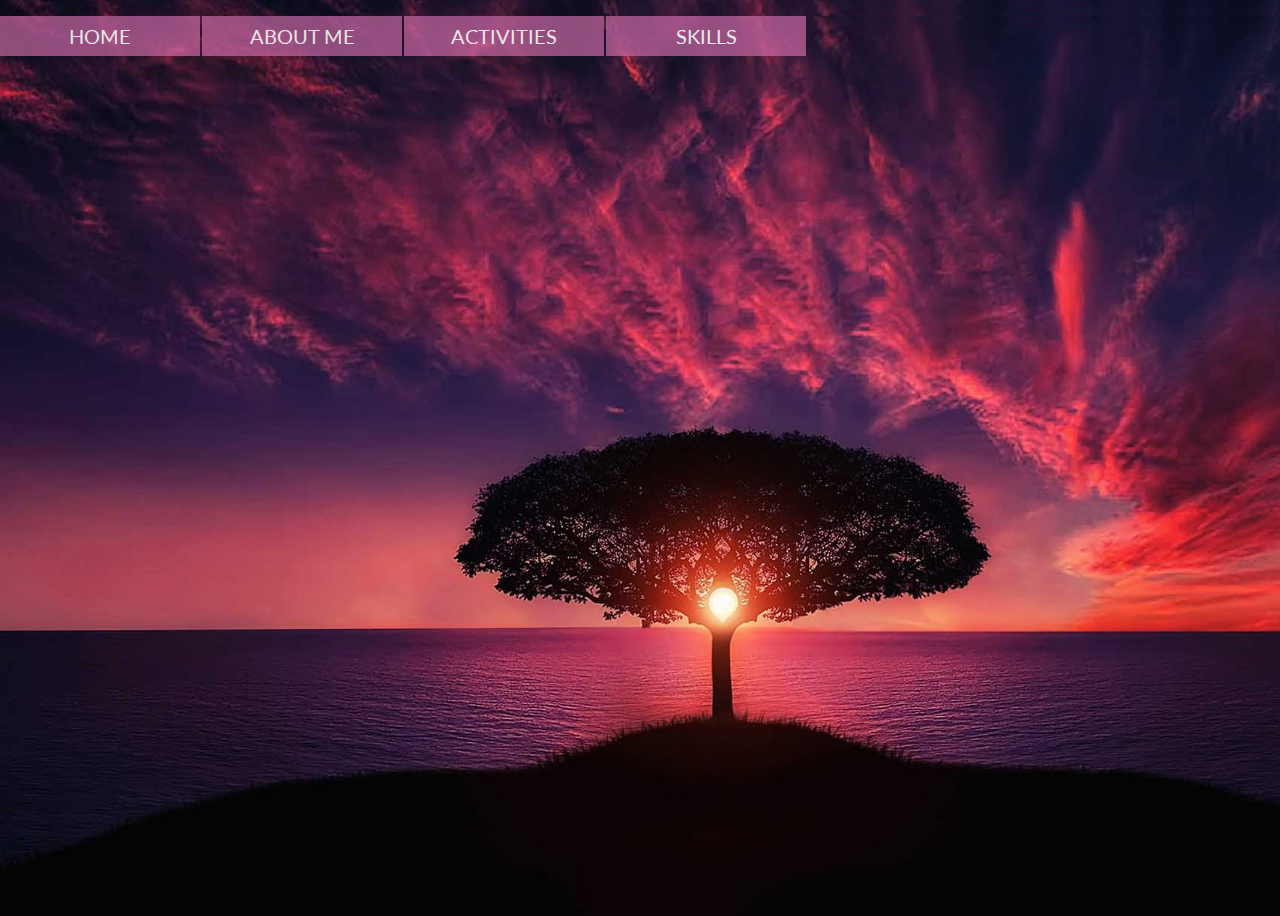
==== aboutme.html @ ff72442f "masih berusaha" ====
<!DOCTYPE html>
<html>
    <head>
        <meta charset="utf-8">
        <link href="style.css" rel="stylesheet" type="text/css">
        <title>adryansherman - one way ticket</title>
        <meta name="viewport" content="width=device-width, initial-scale=1.0">
    </head>
    <body>
        <!--bagian header-->
        <header>
            <div class="navigasi">
                <ul id="topnav">
                    <li><a href="index.html">Home</a></li>
                    <li><a href="aboutme.html">About Me</a></li>
                    <li><a href="#">Activities</a>
                        <ul>
                           <li><a href="#">Die Hard Chelsea</a></li>
                           <li><a href="#">Watch Enthusiast</a></li>
                        </ul>
                    </li>
                    <li><a href="#">Skills</a></li>
                </ul>
            </div>
        </header>
        <!--end of header-->

        <!--content-->
        <div class="container">

        </div>
        <!--end of content-->

        <!--footer-->
        <footer>
            <div>
                
            </div>
        </footer>
    </body>
</html>
---- style.css ----
@import url('https://fonts.googleapis.com/css?family=Lato:400,400i,700,700i&display=swap');

body, html {
    height: 100%;
    margin: 0;
    font-family: 'Lato', sans-serif;
    background-image: url(img/pohon.jpg);
    background-repeat: no-repeat;
    background-origin: center;
    background-size: cover;
    position: relative;
}



#adryan2 {
    border-radius: 50%;
    display: block;
    height: auto;

}



.navigasi {
    color : white;
    text-transform: uppercase;

}

#topnav {
    margin-left: 0px;
    padding-left: 0px;
    list-style: none;
}

#topnav li {
    float: left;
    position: relative;
    width: 200px;
    height: 40px;
    background-color: rgba(212, 110, 173, 0.733);
    opacity: 0.9;
    line-height: 40px;
    text-align: center;
    font-size: 20px;
    margin-right: 2px;
}

#topnav li a {
    text-decoration: none;
    color: white;
    display: block;
}
#topnav li a:hover {
    background-color: #625858;
    opacity: 1;

}

#topnav li ul li {
    display: none;
}

#topnav li:hover ul li {
    display: block;
}
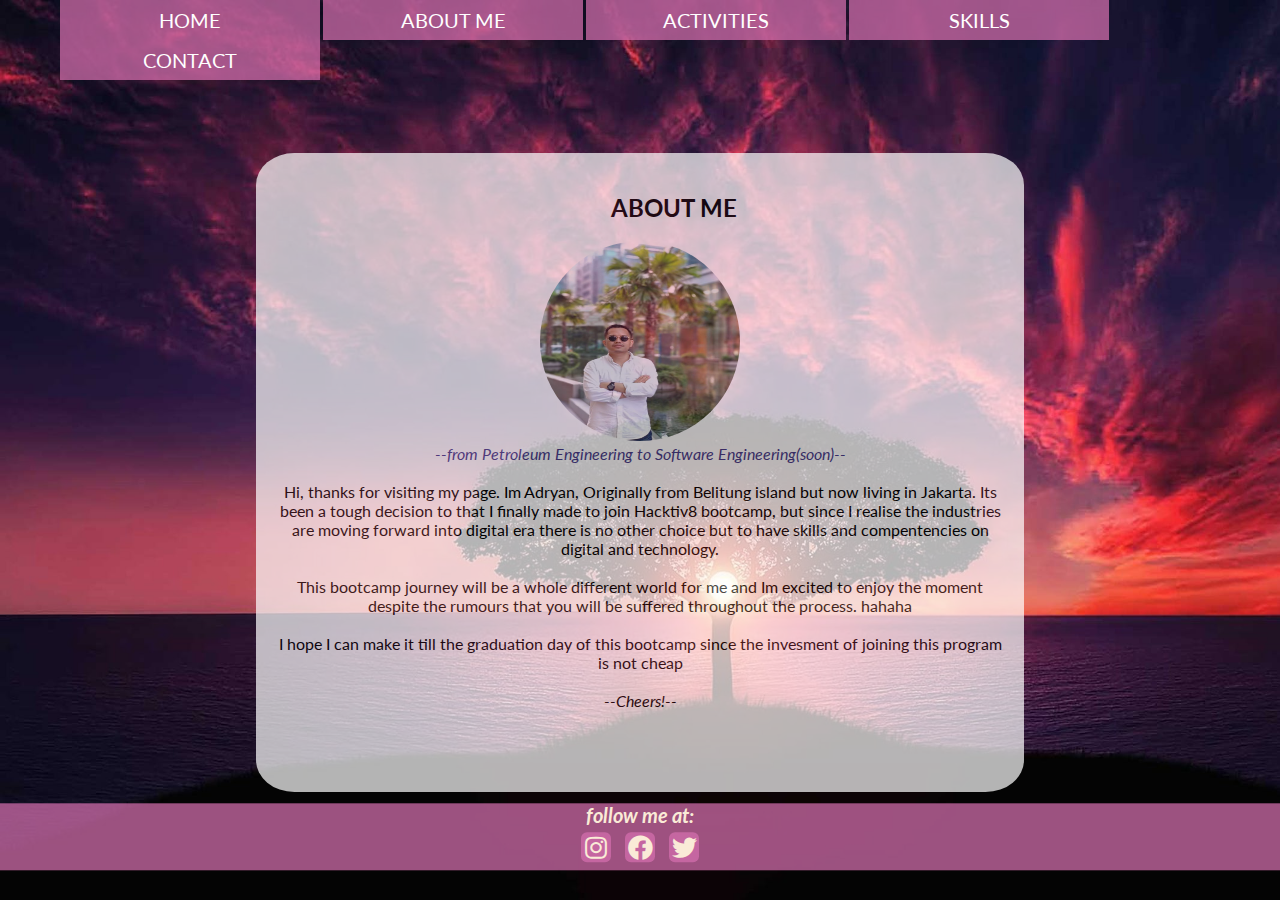
==== commit f542bf39: "final" ====
--- a/aboutme.html
+++ b/aboutme.html
@@ -3,6 +3,8 @@
     <head>
         <meta charset="utf-8">
         <link href="style.css" rel="stylesheet" type="text/css">
+        <link href="css/all.css" rel="stylesheet" type="text/css">
+        <link rel="icon" type="image" href="./img/adryan2.jpg">
         <title>adryansherman - one way ticket</title>
         <meta name="viewport" content="width=device-width, initial-scale=1.0">
     </head>
@@ -13,13 +15,14 @@
                 <ul id="topnav">
                     <li><a href="index.html">Home</a></li>
                     <li><a href="aboutme.html">About Me</a></li>
-                    <li><a href="#">Activities</a>
+                    <li><a href="activities.html">Activities</a>
                         <ul>
-                           <li><a href="#">Die Hard Chelsea</a></li>
-                           <li><a href="#">Watch Enthusiast</a></li>
+                           <li><a href="chelsea.html">Die Hard Chelsea</a></li>
+                           <li><a href="watch.html">Watch Enthusiast</a></li>
                         </ul>
                     </li>
-                    <li><a href="#">Skills</a></li>
+                    <li><a href="skill.html">Skills</a></li>
+                    <li><a href="contact.html">Contact</a></li>
                 </ul>
             </div>
         </header>
@@ -27,14 +30,39 @@
 
         <!--content-->
         <div class="container">
-
+            <h2>About Me</h2><br>
+            <img src="./img/adryan.jpg" alt="profile" id="profile"><br>
+            <p class="intro">--from Petroleum Engineering to Software Engineering(soon)--</p><br>
+            <div class="pedd">
+                <p> Hi, thanks for visiting my page. Im Adryan,
+                Originally from Belitung island but now living in Jakarta. Its been a tough decision to that
+                I finally made to join Hacktiv8 bootcamp, but since I realise the industries are moving forward into digital era
+                there is no other choice but to have skills and compentencies on digital and technology.
+                </p><br>
+                <p> This bootcamp journey will be a whole different world for me and Im excited to enjoy the moment
+                despite the rumours that you will be suffered throughout the process. hahaha
+                </p><br>
+                <p> I hope I can make it till the graduation day of this bootcamp
+                since the invesment of joining this program is not cheap
+                </p><br>
+                <p><i>--Cheers!--</i></p>
+            </div>
         </div>
         <!--end of content-->
 
         <!--footer-->
         <footer>
-            <div>
-                
+            <div class="kaki">
+                <h5>follow me at:</h5>
+                <a class="ins" href="https://www.instagram.com/adryansherman">
+                    <i class="fab fa-instagram"></i>
+                </a>
+                <a class="ins" href="https://www.facebook.com/adryansherman">
+                    <i class="fab fa-facebook"></i>
+                </a>
+                <a class="ins" href="https://twitter.com/adryansherman">
+                    <i class="fab fa-twitter"></i>
+                </a>
             </div>
         </footer>
     </body>
--- a/style.css
+++ b/style.css
@@ -1,50 +1,115 @@
 @import url('https://fonts.googleapis.com/css?family=Lato:400,400i,700,700i&display=swap');
 
-body, html {
+* {
+    margin: 0;
+    padding: 0;
+    font-family: 'Lato', sans-serif;
+    box-sizing: border-box;
+}
+
+@media only screen and (max-width: 400px) {
+    body {
+        height: 100%;
+        background-image: url(img/pohon.jpg);
+        background-repeat: no-repeat;
+        background-origin: center;
+        background-size: cover;
+        position: relative;
+ 
+    }
+  }
+  
+  @media only screen and (min-width: 401px) and (max-width: 960px) {
+    body {
+        height: 100%;
+        background-image: url(img/pohon.jpg);
+        background-repeat: no-repeat;
+        background-origin: center;
+        background-size: cover;
+        position: relative;
+   
+    }
+  }
+  
+
+  @media only screen and (min-width: 961px) {
+    body {
     height: 100%;
-    margin: 0;
-    font-family: 'Lato', sans-serif;
     background-image: url(img/pohon.jpg);
     background-repeat: no-repeat;
     background-origin: center;
     background-size: cover;
     position: relative;
-}
-
-
+      
+    }
+  }
+  
+
+
+body, html {
+    height: 100%;
+    background-image: url(img/pohon.jpg);
+    background-repeat: no-repeat;
+    background-origin: center;
+    background-size: cover;
+    position: relative;
+}
+
+h2 {
+    text-transform: uppercase;
+}
+.tulisan_home {
+    font-size: 120px;
+    width: 100%;
+    font-style: italic;
+    color: antiquewhite;
+    position: absolute;
+    text-align: center;
+    top: 20%;
+}
+
+.tulisan_home h4 {
+    font-size: 80px;  
+    margin-top: 225px;
+}
+
+
+#area_muka {
+    position: fixed;
+    top: 40%;
+    margin-left: 42%;
+    display: block;
+
+}
 
 #adryan2 {
     border-radius: 50%;
-    display: block;
-    height: auto;
-
+    border: double white;
 }
 
 
 
 .navigasi {
-    color : white;
     text-transform: uppercase;
+    width: 100%;
 
 }
 
 #topnav {
-    margin-left: 0px;
-    padding-left: 0px;
     list-style: none;
+    margin-left: 60px;
 }
 
 #topnav li {
     float: left;
     position: relative;
-    width: 200px;
+    width: 260px;
     height: 40px;
     background-color: rgba(212, 110, 173, 0.733);
-    opacity: 0.9;
     line-height: 40px;
     text-align: center;
     font-size: 20px;
-    margin-right: 2px;
+    margin-right: 3px;
 }
 
 #topnav li a {
@@ -53,7 +118,7 @@
     display: block;
 }
 #topnav li a:hover {
-    background-color: #625858;
+    background-color: #999191;
     opacity: 1;
 
 }
@@ -64,4 +129,244 @@
 
 #topnav li:hover ul li {
     display: block;
+}
+
+.container {
+    text-align: center;
+    position: relative;
+    background: white;
+    border: 1px solib black;
+    border-radius: 5%;
+    opacity: 0.7;
+    top: 17%;
+    margin-right: 20%;
+    margin-left: 20%;
+    height: 71%;
+
+}
+
+#chels {
+    height: 200px;
+    width:  300px;
+}
+
+#blues {
+    font-style: italic;
+    color: blue;
+}
+
+#timepiece {
+    font-style: italic;
+    color: black;
+}
+
+#hulk {
+    height: 200px;
+    width:  200px;
+}
+
+#nautilus {
+    height: 200px;
+    width:  200px;
+}
+
+.intro {
+    font-style: italic;
+    color: darkslateblue;
+
+}
+
+#profile {
+    height: 200px;
+    width: 200px;
+    border-radius: 50%;
+    position: relative;
+}
+
+
+.jam {
+    text-align: center;
+    position: relative;
+    background: white;
+    border: 1px solib black;
+    border-radius: 5%;
+    opacity: 0.7;
+    top: 16%;
+    margin-right: 15%;
+    margin-left: 55%;
+    height: 70%;
+
+}
+#patek {
+    height: 200px;
+    width:  200px;
+}
+#html {
+    height: 200px;
+    width:  200px;
+}
+
+.jam h6 {
+    font-style: italic;
+    font-size: 15px;
+}
+
+
+.chelsea {
+    padding-top: 3%;
+    text-align: center;
+    position: relative;
+    background: white;
+    border: 1px solib black;
+    border-radius: 5%;
+    opacity: 0.7;
+    margin-right: 55%;
+    margin-left: 15%;
+    height: 70%;
+    bottom: 54%;
+
+}
+
+#lampard {
+    height: 200px;
+    width:  200px;
+}
+
+#csslogo {
+    height: 200px;
+    width:  200px;
+}
+
+.chelsea h6 {
+    font-style: italic;
+    color: black;
+    font-size: 15px;
+}
+
+
+.sosmed {
+    position: absolute;
+    width: 100%;
+    text-align: center;
+    color:  antiquewhite;
+    bottom: 20%;
+    transform: translateY(80%);
+
+}
+
+.ift {
+    display: inline-block;
+    width: 200px;
+    height: 200px;
+    background: rgba(212, 110, 173, 0.733);
+    margin: 10px;
+    border-radius: 20%;
+    box-shadow: 0 5px 15px -15px #52515170;
+    color: antiquewhite;
+    overflow: hidden;
+    position: relative;
+    font-size: 150px;
+}
+
+.ift:hover {
+    background-color: #999191;
+    opacity: 1;
+
+}
+
+h4 {
+    font-size: 100px;
+    font-style: italic;
+}
+
+
+.kaki {
+    position: absolute;
+    background-color: rgba(212, 110, 173, 0.733);
+    width: 100%;
+    text-align: center;
+    color:  antiquewhite;
+    bottom: 10%;
+    transform: translateY(90%);
+
+}
+
+.ins {
+    display: inline-block;
+    width: 30px;
+    height: 30px;
+    background: rgba(212, 110, 173, 0.733);
+    margin: 5px;
+    border-radius: 20%;
+    box-shadow: 0 5px 15px -15px #52515170;
+    color: antiquewhite;
+    overflow: hidden;
+    position: relative;
+    font-size: 25px;
+}
+
+.ins:hover {
+    background-color: #999191;
+    opacity: 1;
+
+}
+
+h5 {
+    font-size: 20px;
+    font-style: italic;
+}
+
+.contact-box {
+    border: 1px solid black;
+    width: 60%;
+    height: 70%;
+    margin-left: 20%;
+    background-color: antiquewhite;
+    opacity: 1 !important;
+    
+}
+ 
+#sini {
+    list-style: none;
+    padding-top: 5%;
+}
+
+.box-dalem {
+    width: 80%;
+    font-size: medium;
+    margin-bottom: 5px;
+}
+
+
+.thanks {
+    text-align: center;
+    position: relative;
+    background: white;
+    border: 1px solib black;
+    opacity: 0.7;
+    top: 30%;
+    margin-right: 30%;
+    margin-left: 30%;
+    height: 15%;
+
+}
+
+.send {
+background: rgba(212, 110, 173, 0.733);
+color: white;
+border: 1px solid white;
+width: 30%;
+font-size: 40px;
+cursor: pointer;
+}
+
+.send:hover {
+    background-color: #999191;
+    opacity: 1;
+
+}
+
+.pedd {
+    padding-left: 2%;
+    padding-right: 2%;
 }